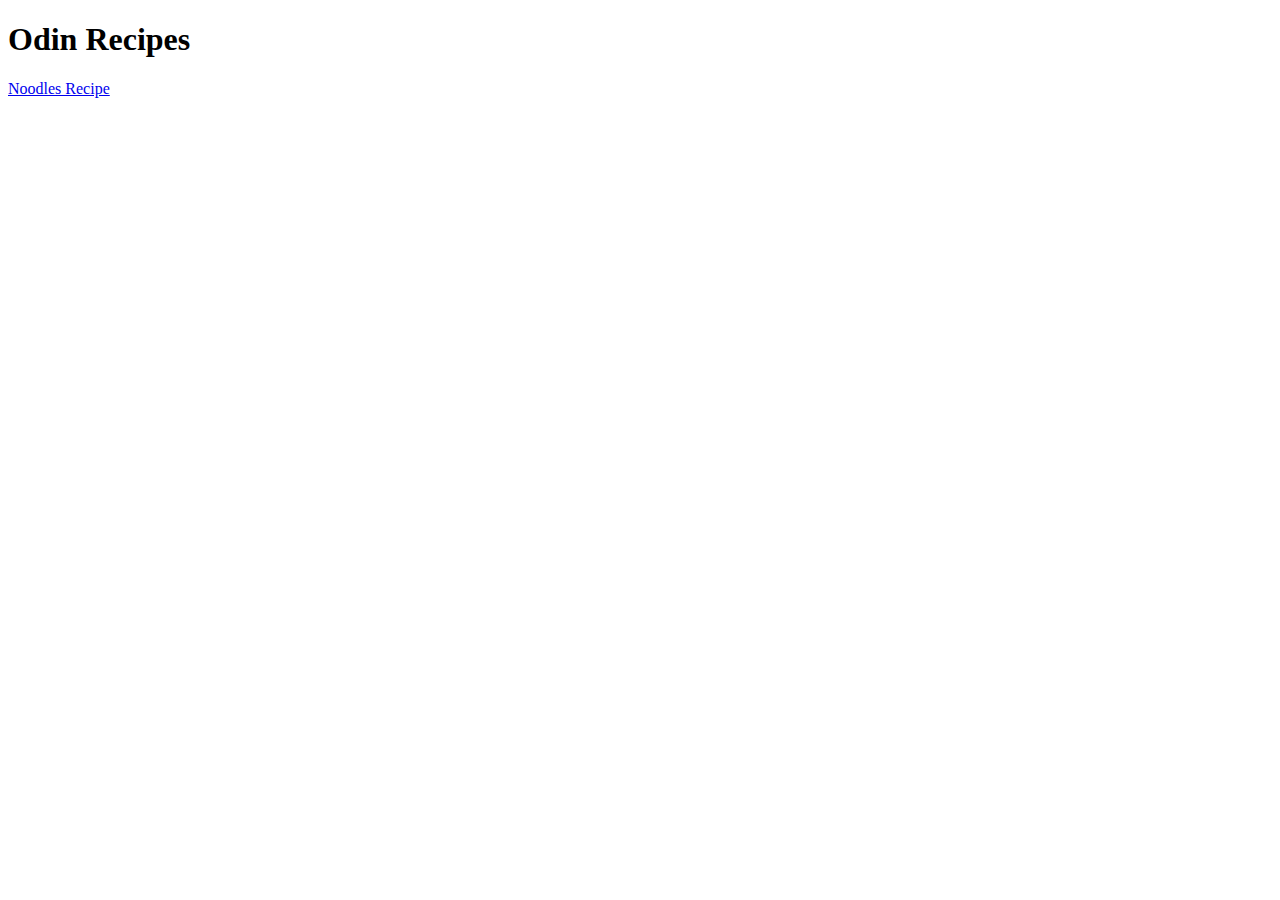
==== index.html @ 5a8ba97f "Added Some body to index, made a recipe page and wrote a noodles recipe and added an image" ====
<!DOCTYPE html>
<html lang="en">
<head>
    <meta charset="UTF-8">
    <meta name="viewport" content="width=device-width, initial-scale=1.0">
    <title>Recipe Project</title>
</head>
<body>
    
    <h1>Odin Recipes</h1>
    <a href="./recipes/noodles.html" target="_blank">Noodles Recipe</a>

</body>
</html>
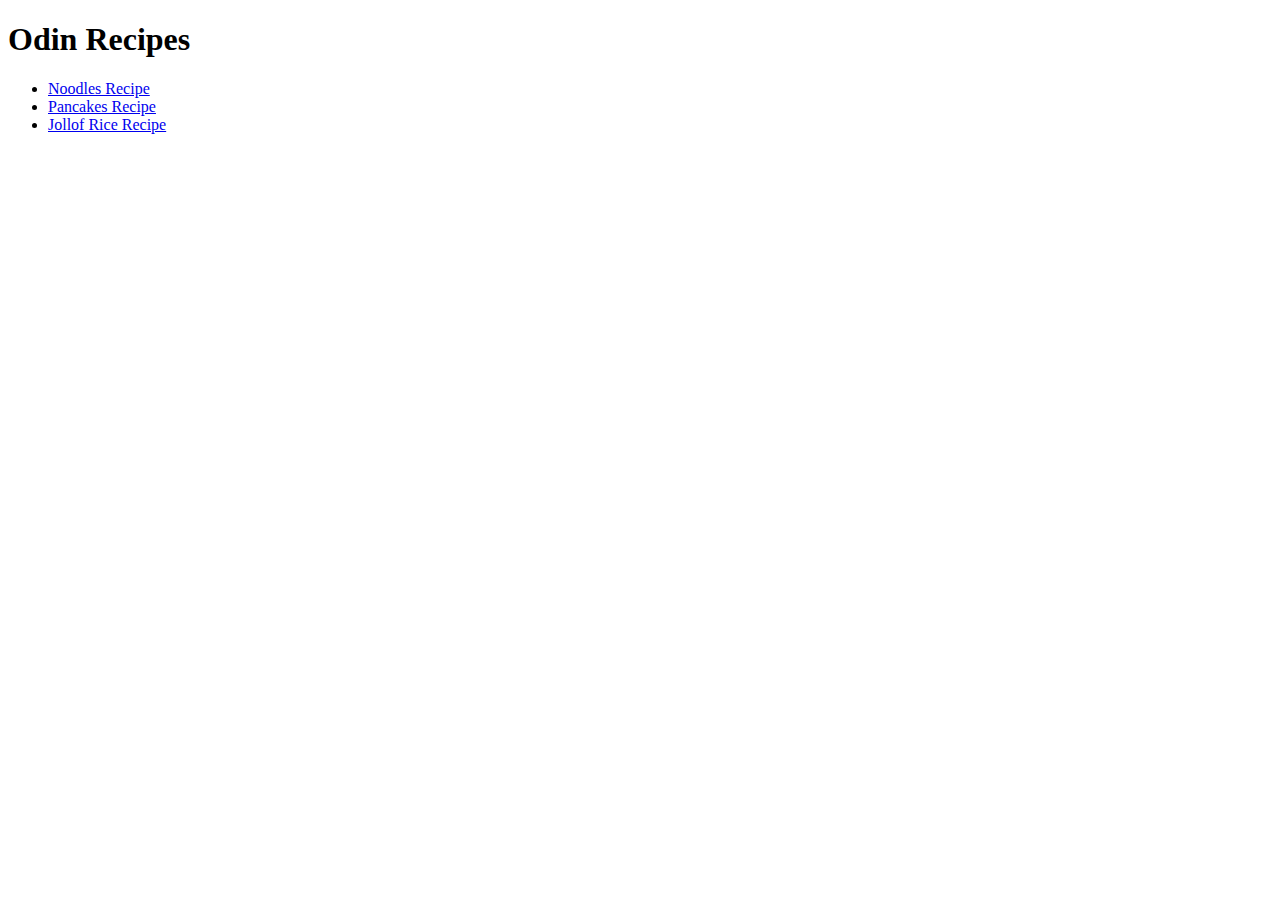
==== commit 7a63df2c: "Modified Index, Added some more recipes and images" ====
--- a/index.html
+++ b/index.html
@@ -8,7 +8,18 @@
 <body>
     
     <h1>Odin Recipes</h1>
-    <a href="./recipes/noodles.html" target="_blank">Noodles Recipe</a>
+    <ul>
+        <li>
+            <a href="./recipes/noodles.html" target="_blank">Noodles Recipe</a>
+        </li>
+        <li>
+            <a href="./recipes/pancakes.html" target="_blank">Pancakes Recipe</a>
+        </li>
+        <li>
+            <a href="./recipes/jollof.html" target="_blank">Jollof Rice Recipe</a>
+        </li>
+    </ul>
+    
 
 </body>
 </html>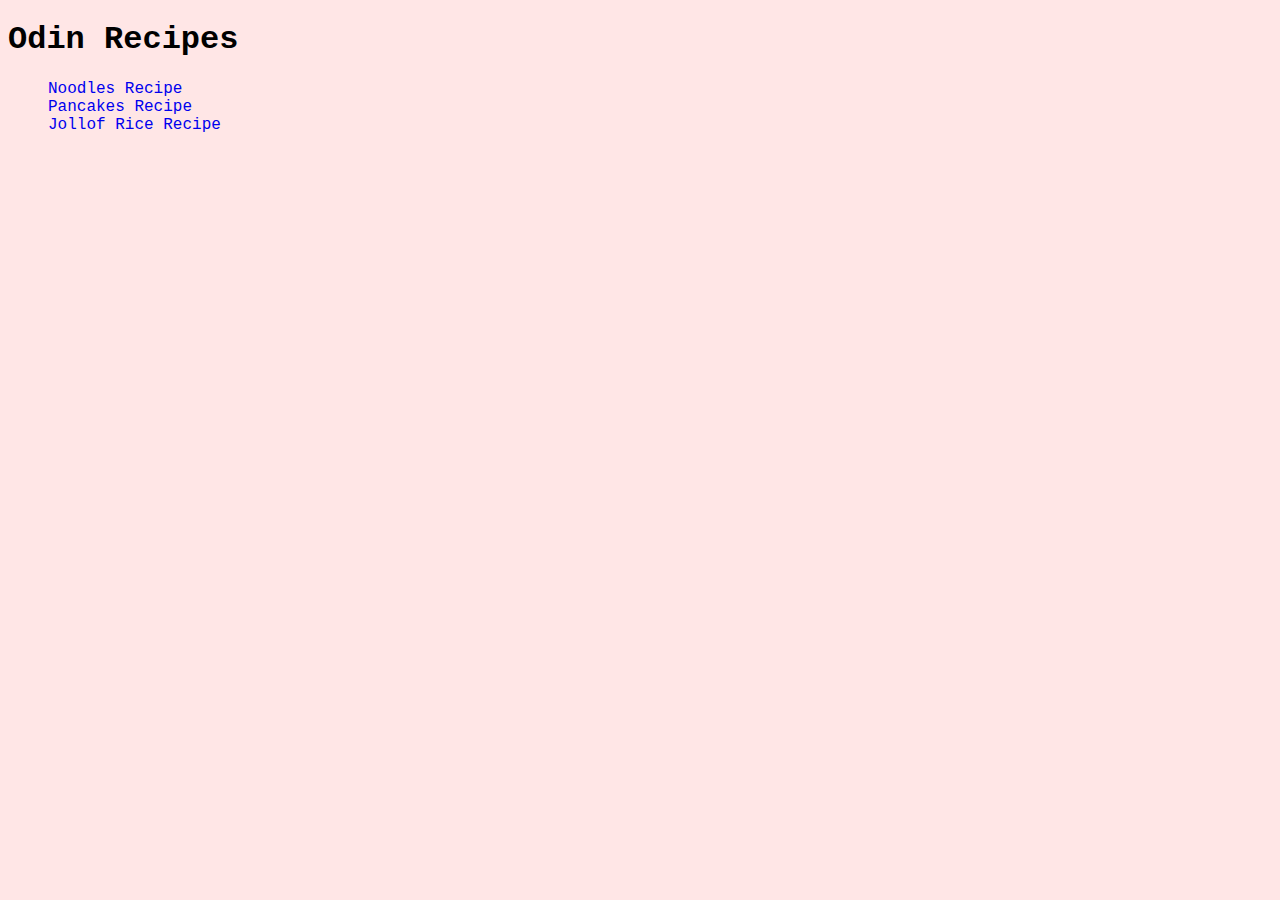
==== commit 785b531d: "External CSS Added to Index and Recipe Pages" ====
--- a/index.html
+++ b/index.html
@@ -4,11 +4,12 @@
     <meta charset="UTF-8">
     <meta name="viewport" content="width=device-width, initial-scale=1.0">
     <title>Recipe Project</title>
+    <link rel="stylesheet" href="./css/style.css">
 </head>
 <body>
     
     <h1>Odin Recipes</h1>
-    <ul>
+    <ul class="init-list">
         <li>
             <a href="./recipes/noodles.html" target="_blank">Noodles Recipe</a>
         </li>
--- a/css/style.css
+++ b/css/style.css
@@ -0,0 +1,23 @@
+* {
+    font-family: 'Courier New', Courier, monospace;
+    background-color: #ffe6e6;
+}
+
+.recipe-card {
+    width: 600px;
+    border: 2px solid brown;
+    padding: 10px;
+}
+
+img {
+    height: auto;
+    width: 500px;
+}
+
+a {
+    text-decoration: none;
+}
+
+.init-list {
+    list-style: none;
+}